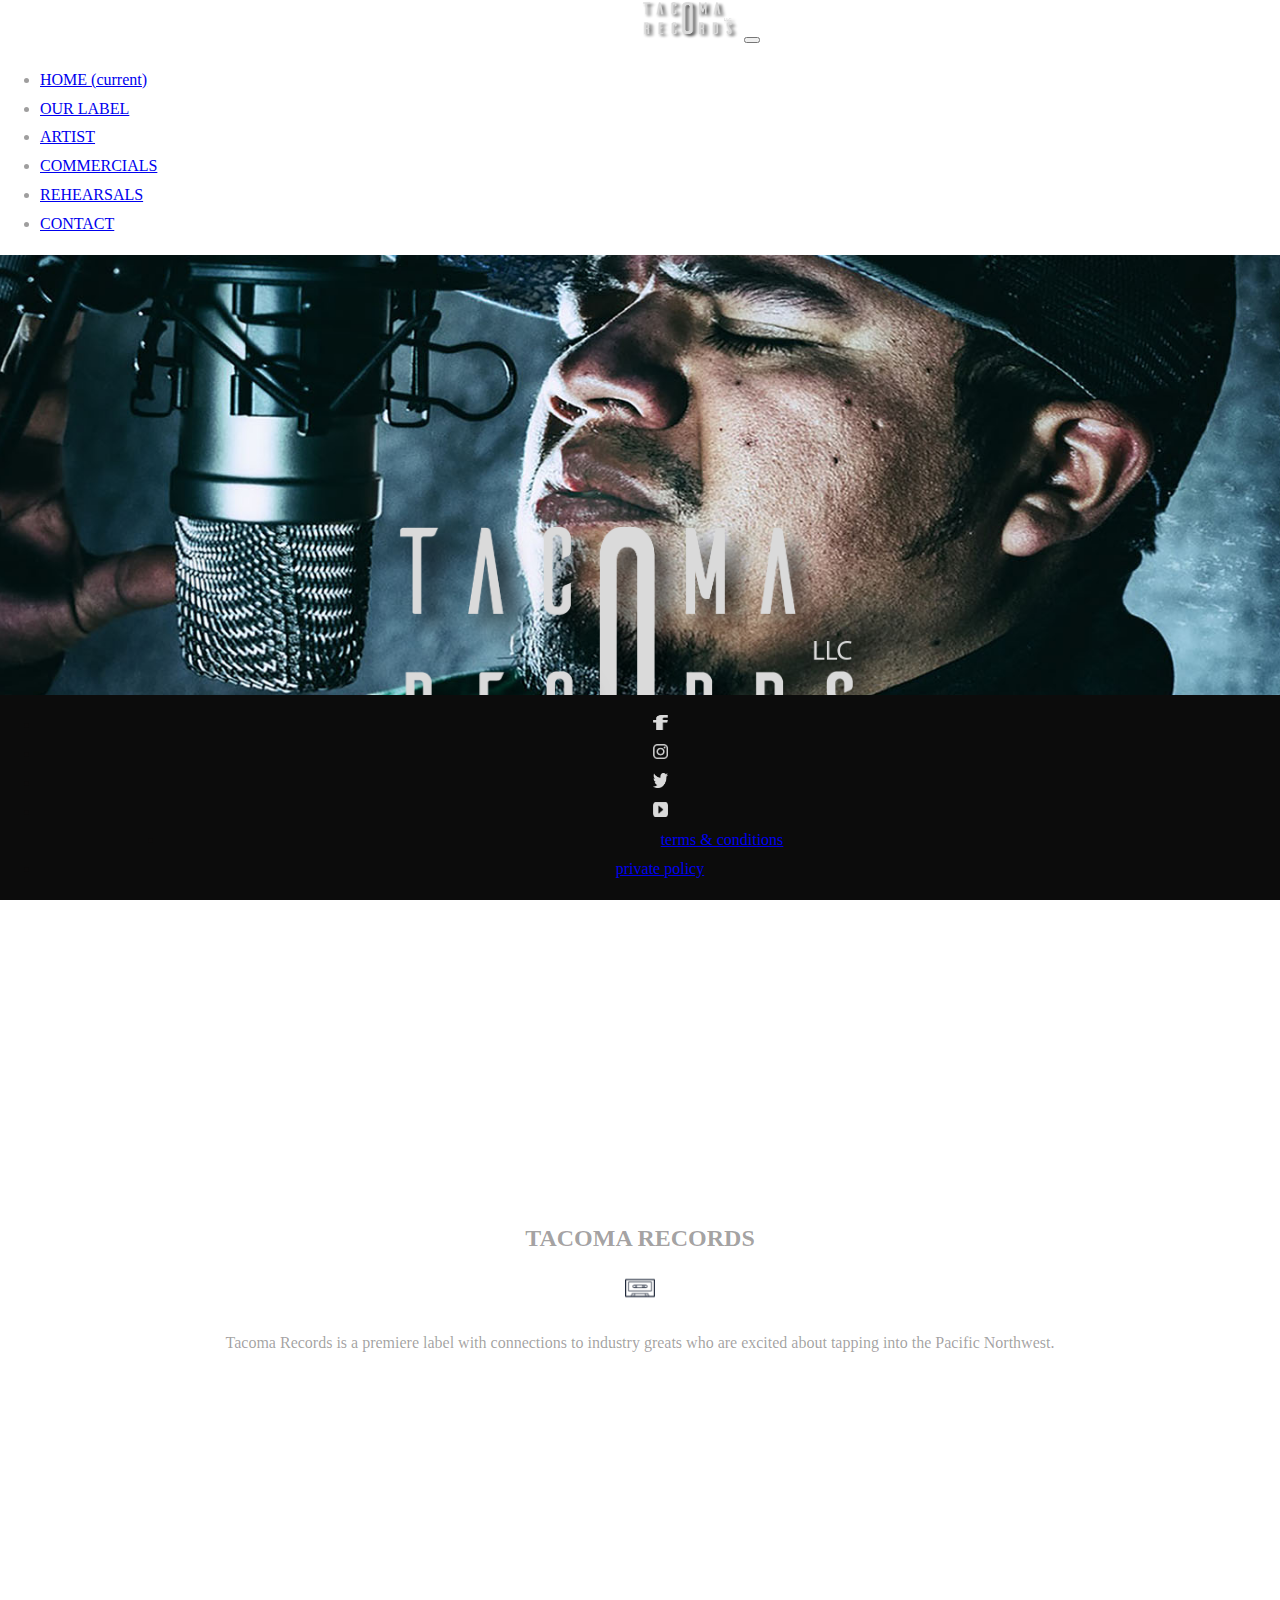
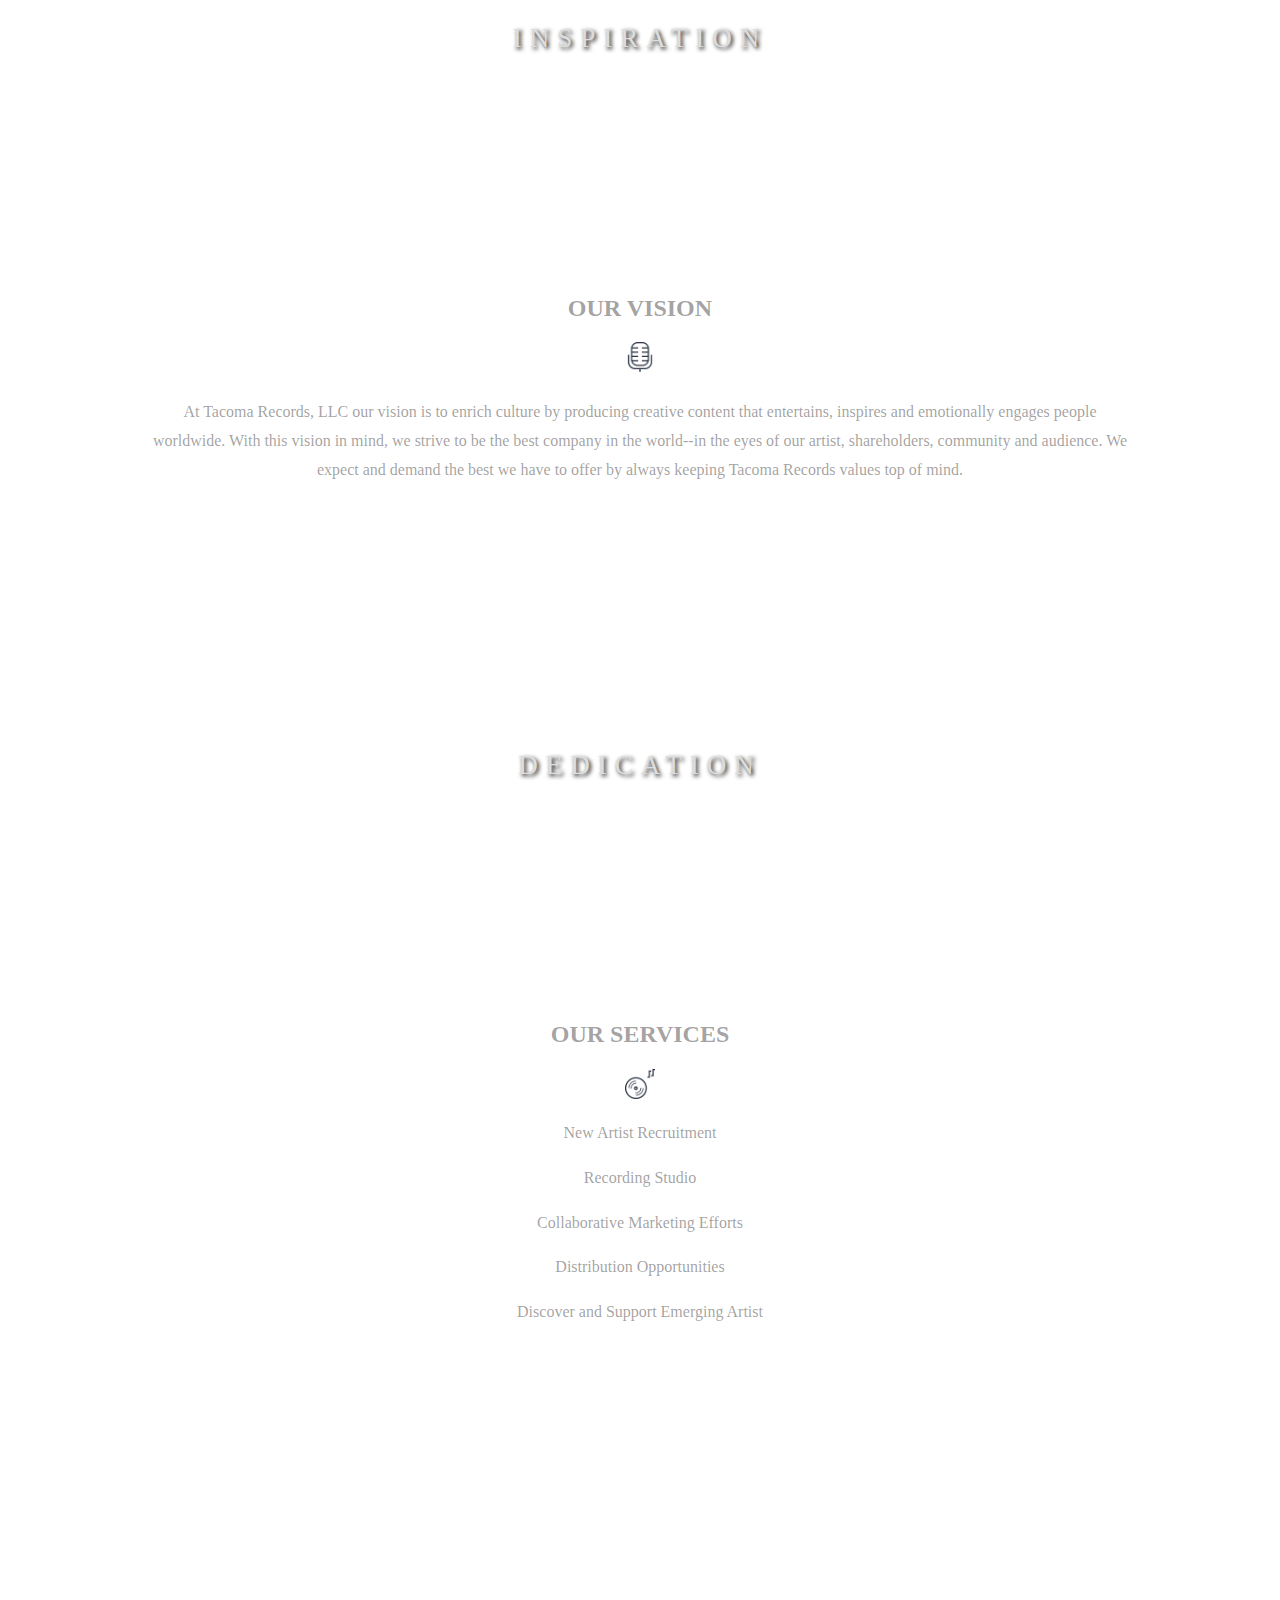
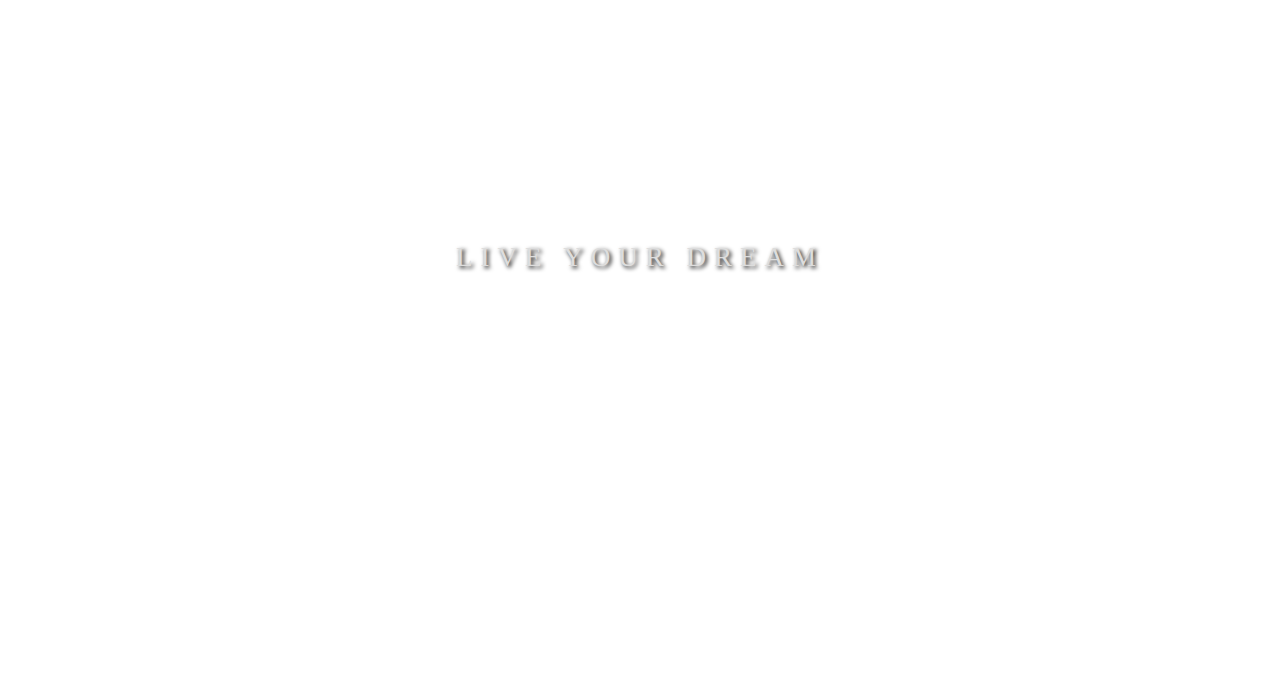
==== index.html @ 6867f0b7 "adding original files to git hub" ====
<!DOCTYPE html>
<html>
<head>
    <meta charset="utf-8" />
    <meta http-equiv="X-UA-Compatible" content="IE=edge">
    <title>Tacoma Records</title>
    <meta name="viewport" content="width=device-width, initial-scale=1">
    <link rel="stylesheet" href="https://stackpath.bootstrapcdn.com/bootstrap/4.1.0/css/bootstrap.min.css" integrity="sha384-9gVQ4dYFwwWSjIDZnLEWnxCjeSWFphJiwGPXr1jddIhOegiu1FwO5qRGvFXOdJZ4" crossorigin="anonymous">
    <link rel="stylesheet" type="text/css" media="screen" href="css/style.css" />
    <script src="main.js"></script>

</head>
<body>
        

    
        <nav id="menu" class="navbar fixed-top navbar-expand-lg navbar-light bg-dark">
                <a class="navbar-brand" href="index.html"><img  class="logo3" src="images/logo_2@300x.png" alt="tacoma records logo"></a>
                <button class="navbar-toggler" type="button" data-toggle="collapse" data-target="#navbarNav" aria-controls="navbarNav" aria-expanded="false" aria-label="Toggle navigation">
                  <span class="navbar-toggler-icon"></span>
                </button>
                <div class="justify-content-center collapse navbar-collapse" id="navbarNav">
                  <ul  class="navbar-nav ">
                    <li class="nav-item active">
                      <a class="nav-link" href="index.html" >HOME <span class="sr-only">(current)</span></a>
                    </li>
                    <li class="nav-item">
                      <a class="nav-link" href="our_label.html" >OUR LABEL</a>
                    </li>
                    <li class="nav-item">
                        <a class="nav-link" href="artist.html" >ARTIST</a>
                    </li>
                    <li class="nav-item">
                      <a class="nav-link" href="commercials.html" >COMMERCIALS</a>
                    </li>
                    <li class="nav-item">
                      <a class="nav-link" href="rehearsals.html" >REHEARSALS</a>
                    </li>
                    <li class="nav-item">
                        <a class="nav-link" href="contact.html" >CONTACT</a>
                    </li>
                  </ul>
                </div>
            </nav>
 
                  

    <div class="pimg1">

                <img  class="logo" src="images/logo_2@300x.png" alt="tacoma records logo">

      
    </div>

    <section class="section section-light">
        <h2>TACOMA RECORDS</h2>

        <img  class="icon" src="images/tape.png" alt="tape cassette">
        <p>
                Tacoma Records is a premiere label with connections to industry greats who are excited about tapping into the Pacific Northwest.
        </p>
    </section>


    <div class="pimg2">

        <div class="ptext">
            
            <span class="border">
               
               inspiration   
            </span>
        </div>   
    </div>

    <section class="section section-light">
            <h2>OUR VISION</h2>
            <img  class="icon" src="images/mike.png" alt="tape cassette">
            <p>
                    At Tacoma Records, LLC our vision is to enrich culture by producing creative content that entertains, inspires and emotionally engages people worldwide. With this vision in mind, we strive to be the best company in the world--in the eyes of our artist, shareholders, community and audience. We expect and demand the best we have to offer by always keeping Tacoma Records values top of mind.
            </p>
    </section>

    <div class="pimg3">

            <div class="ptext">
            
                <span class="border">
                       
                       dedication          
                </span>
            </div>
    </div>


    <section class="section section-light">
            <h2>OUR SERVICES</h2>
            <img  class="icon" src="images/cd.png" alt="tape cassette">
                        <p class="myList">New Artist Recruitment</p>
                        <p class="myList">Recording Studio</p>
                        <p class="myList">Collaborative Marketing Efforts</p>
                        <p class="myList">Distribution Opportunities</p>
                        <p class="myList">Discover and Support Emerging Artist</p>
    </section> 
    
    
    <div class="pimg4">

            <div class="ptext">
        
                <span class="border">
                   
                    Live your dream
        
                </span>
            </div>
    </div>

<div class="footer">
    <ul class="nav justify-content-center bg-dark">
            <li class="nav-item">
              <a class="nav-link active" href="#"><img  class="logo4" src="images/facebook.png" alt="facebook"></a>
            </li>
            <li class="nav-item">
              <a class="nav-link" href="#"><img  class="logo4" src="images/instagram.png" alt="instagram"></a>
            </li>
            <li class="nav-item">
              <a class="nav-link" href="#"><img  class="logo4" src="images/twitter1.png" alt="twitter"></a>
            </li>
            <li class="nav-item">
              <a class="nav-link" href="#"><img  class="logo4" src="images/youtube.png" alt="youtube"></a>
            </li>
            <li class="tc"class="nav-item">
                    <a class="nav-link" href="terms.html" target="_blank">terms & conditions</a>
            </li>
            <li id="tc" class="nav-item">
                    <a class="nav-link" href="private.html" target="_blank">private policy</a>
            </li>

    </ul>
    
</div>
    <!-- <div class="footer">
            <!-- <p id="end">Tacoma Records, LLC</p> -->
          <!-- <ul>  
            <a class="location" href="#">FACEBOOK</a>
            <a class="location" href="#">INSTAGRAM</a>
            <a class="location" href="#">TWITTER</a>
            <a class="location" href="#">YOUTUBE</a>
            <a class="location" href="#">EMAIL</a> 
        </ul> -->

        <!-- <ul>
                <a class="location2" href="#">TERMS & CONDITIONS</a>
                <a class="location2" href="#">PRIVATE POLICY</a>

        </ul> -->
    
    <!-- </div> -->
<!-- </div>     -->
    
</body>
</html>
---- css/style.css ----
body, html{
 
    height:100%;
    margin:0;
    font-size:16px;
    font-family:"Lato", sans-serf;
    font-weight: 400;
    line-height: 1.8em;
    color: rgba(15, 12, 12, 0.4);
    
}


.logo{

    display: block;
    margin:auto;
    padding-top:20%;
    width: 40%;  
}

.logo3{

width: 100px;
height:40px;
/* padding-left:30px; */
margin-left:50%;
}

.logo4{

width:15px;
height:15px;

}


.pimg1, .pimg2,.pimg3,.pimg4{

position: relative;
/* opacity:0.60; */
background-position:center;
background-size:cover;
background-repeat:no-repeat;
/* fixed = parallax */
/* scroll = normal */
background-attachment: fixed;

}


.pimg1{

background-image: url("../images/man_sings.jpeg");
min-height: 100%;  

}

.pimg2{

    background-image: url("../images/guitar1.jpg");
    min-height: 400px; 
}

.pimg3{

    background-image: url("../images/guitar.jpeg");
    min-height: 400px;  
}

.pimg4{

    background-image: url("../images/concert_one.jpeg");
    min-height: 100%;    
}

.section{

text-align:center;
padding:50px 150px;

}


.icon{

width:30px;
height:30px;

}

.myList{

margin-top:10px;

}

.ptext{

    position: absolute;
    top:50%;
    width:100%;
    font-size:27px;
    letter-spacing:8px;
    text-transform: uppercase;
    text-align: center;
    color: #ddd;
    text-shadow: 2px 2px 4px #000000;

}

.footer{

 position: fixed;
    left: 0;
    bottom: 0;
    width: 100%;
    background-color: rgb(12, 12, 12);
    /* color: white; */
    text-align: center;
    z-index: 99;
}

.tc{
    
    margin-left:10%;
}
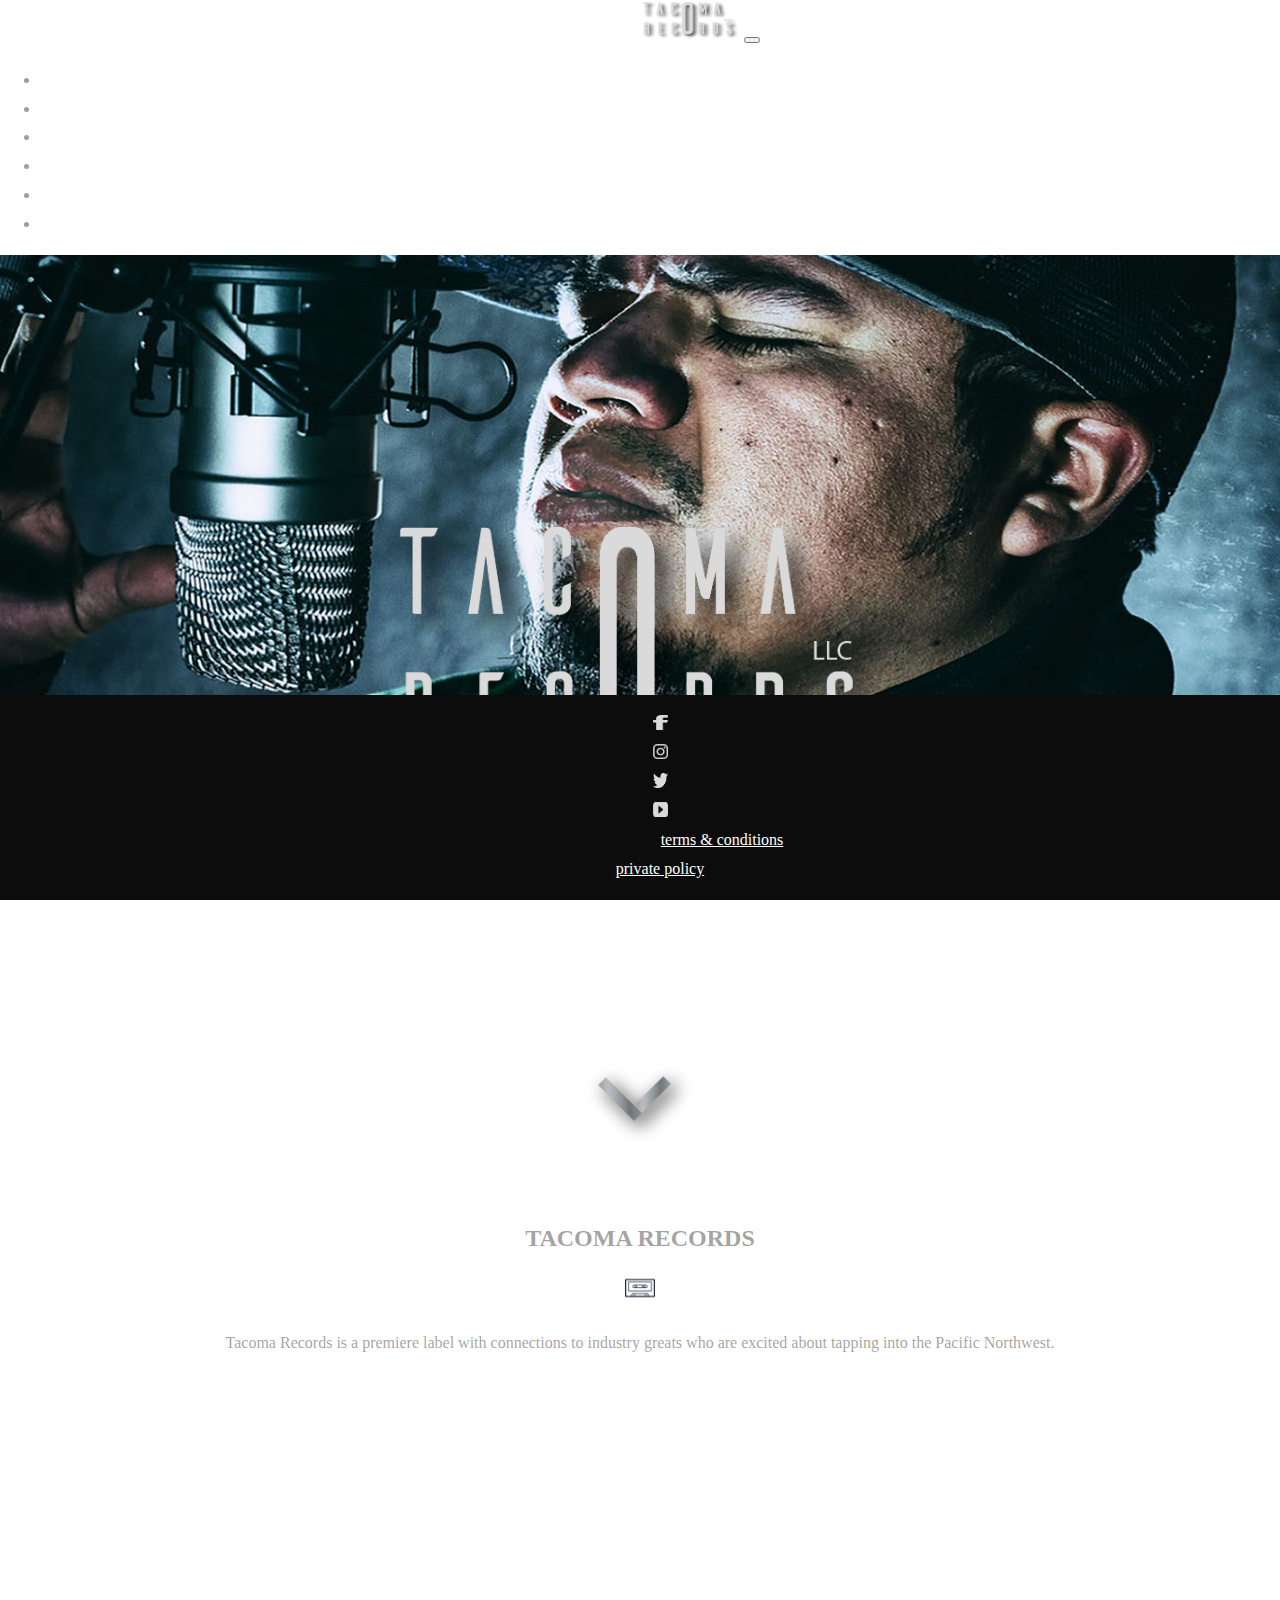
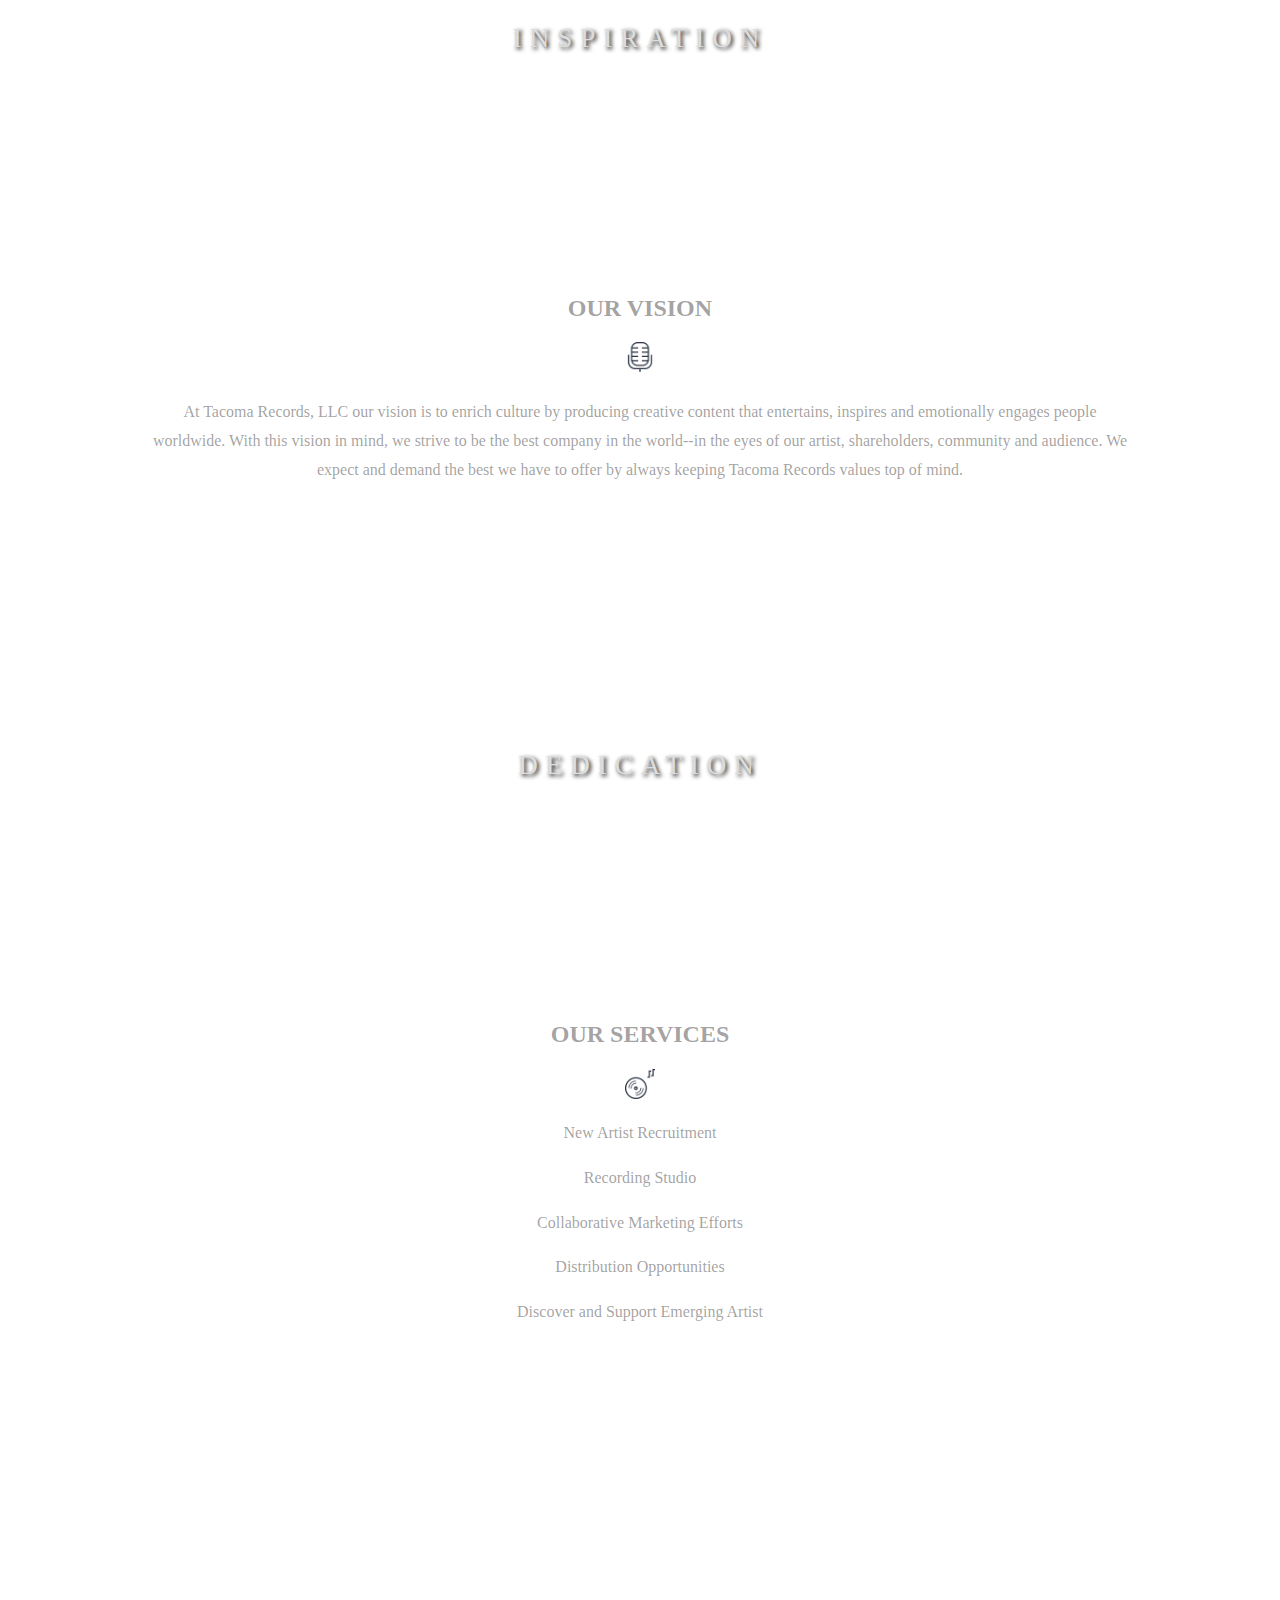
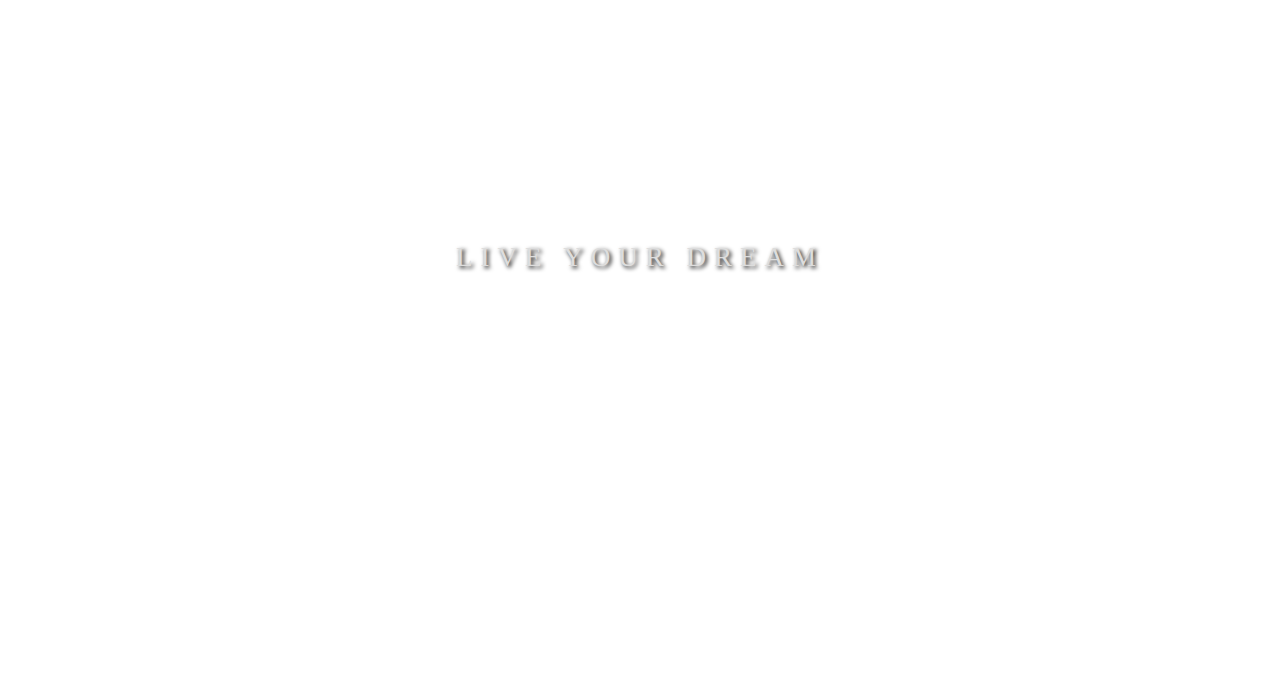
==== commit 9dcc1fc8: "updating the second set of files" ====
--- a/index.html
+++ b/index.html
@@ -8,6 +8,7 @@
     <link rel="stylesheet" href="https://stackpath.bootstrapcdn.com/bootstrap/4.1.0/css/bootstrap.min.css" integrity="sha384-9gVQ4dYFwwWSjIDZnLEWnxCjeSWFphJiwGPXr1jddIhOegiu1FwO5qRGvFXOdJZ4" crossorigin="anonymous">
     <link rel="stylesheet" type="text/css" media="screen" href="css/style.css" />
     <script src="main.js"></script>
+    <script src="jquery-3.3.1.min.js"></script>
 
 </head>
 <body>
@@ -28,7 +29,7 @@
                       <a class="nav-link" href="our_label.html" >OUR LABEL</a>
                     </li>
                     <li class="nav-item">
-                        <a class="nav-link" href="artist.html" >ARTIST</a>
+                        <a class="nav-link" href="artist2.html" >ARTIST</a>
                     </li>
                     <li class="nav-item">
                       <a class="nav-link" href="commercials.html" >COMMERCIALS</a>
@@ -48,6 +49,7 @@
     <div class="pimg1">
 
                 <img  class="logo" src="images/logo_2@300x.png" alt="tacoma records logo">
+                <img  id="arrow" class="logo" src="images/arrow.png" alt="tacoma records logo">
 
       
     </div>
@@ -122,13 +124,13 @@
               <a class="nav-link active" href="#"><img  class="logo4" src="images/facebook.png" alt="facebook"></a>
             </li>
             <li class="nav-item">
-              <a class="nav-link" href="#"><img  class="logo4" src="images/instagram.png" alt="instagram"></a>
+              <a class="nav-link" href="https://www.instagram.com/tacoma_records" target="_blank" ><img  class="logo4" src="images/instagram.png" alt="instagram"></a>
             </li>
             <li class="nav-item">
               <a class="nav-link" href="#"><img  class="logo4" src="images/twitter1.png" alt="twitter"></a>
             </li>
             <li class="nav-item">
-              <a class="nav-link" href="#"><img  class="logo4" src="images/youtube.png" alt="youtube"></a>
+              <a class="nav-link" href="https://www.youtube.com/channel/UCGF0WtCsbIEMLOiX0XQTCiw" target="_blank"><img  class="logo4" src="images/youtube.png" alt="youtube"></a>
             </li>
             <li class="tc"class="nav-item">
                     <a class="nav-link" href="terms.html" target="_blank">terms & conditions</a>
--- a/css/style.css
+++ b/css/style.css
@@ -10,14 +10,25 @@
     
 }
 
+#arrow{
+
+    display: block;
+    margin:auto;
+    padding-top:-300px;
+    width: 10%;
+    margin-top:0px;
+
+}
 
 .logo{
 
     display: block;
     margin:auto;
     padding-top:20%;
-    width: 40%;  
+    width: 40%;
+        
 }
+
 
 .logo3{
 
@@ -34,6 +45,11 @@
 
 }
 
+.nav-link{
+
+color:white !important;
+
+}
 
 .pimg1, .pimg2,.pimg3,.pimg4{
 
@@ -47,7 +63,6 @@
 background-attachment: fixed;
 
 }
-
 
 .pimg1{
 
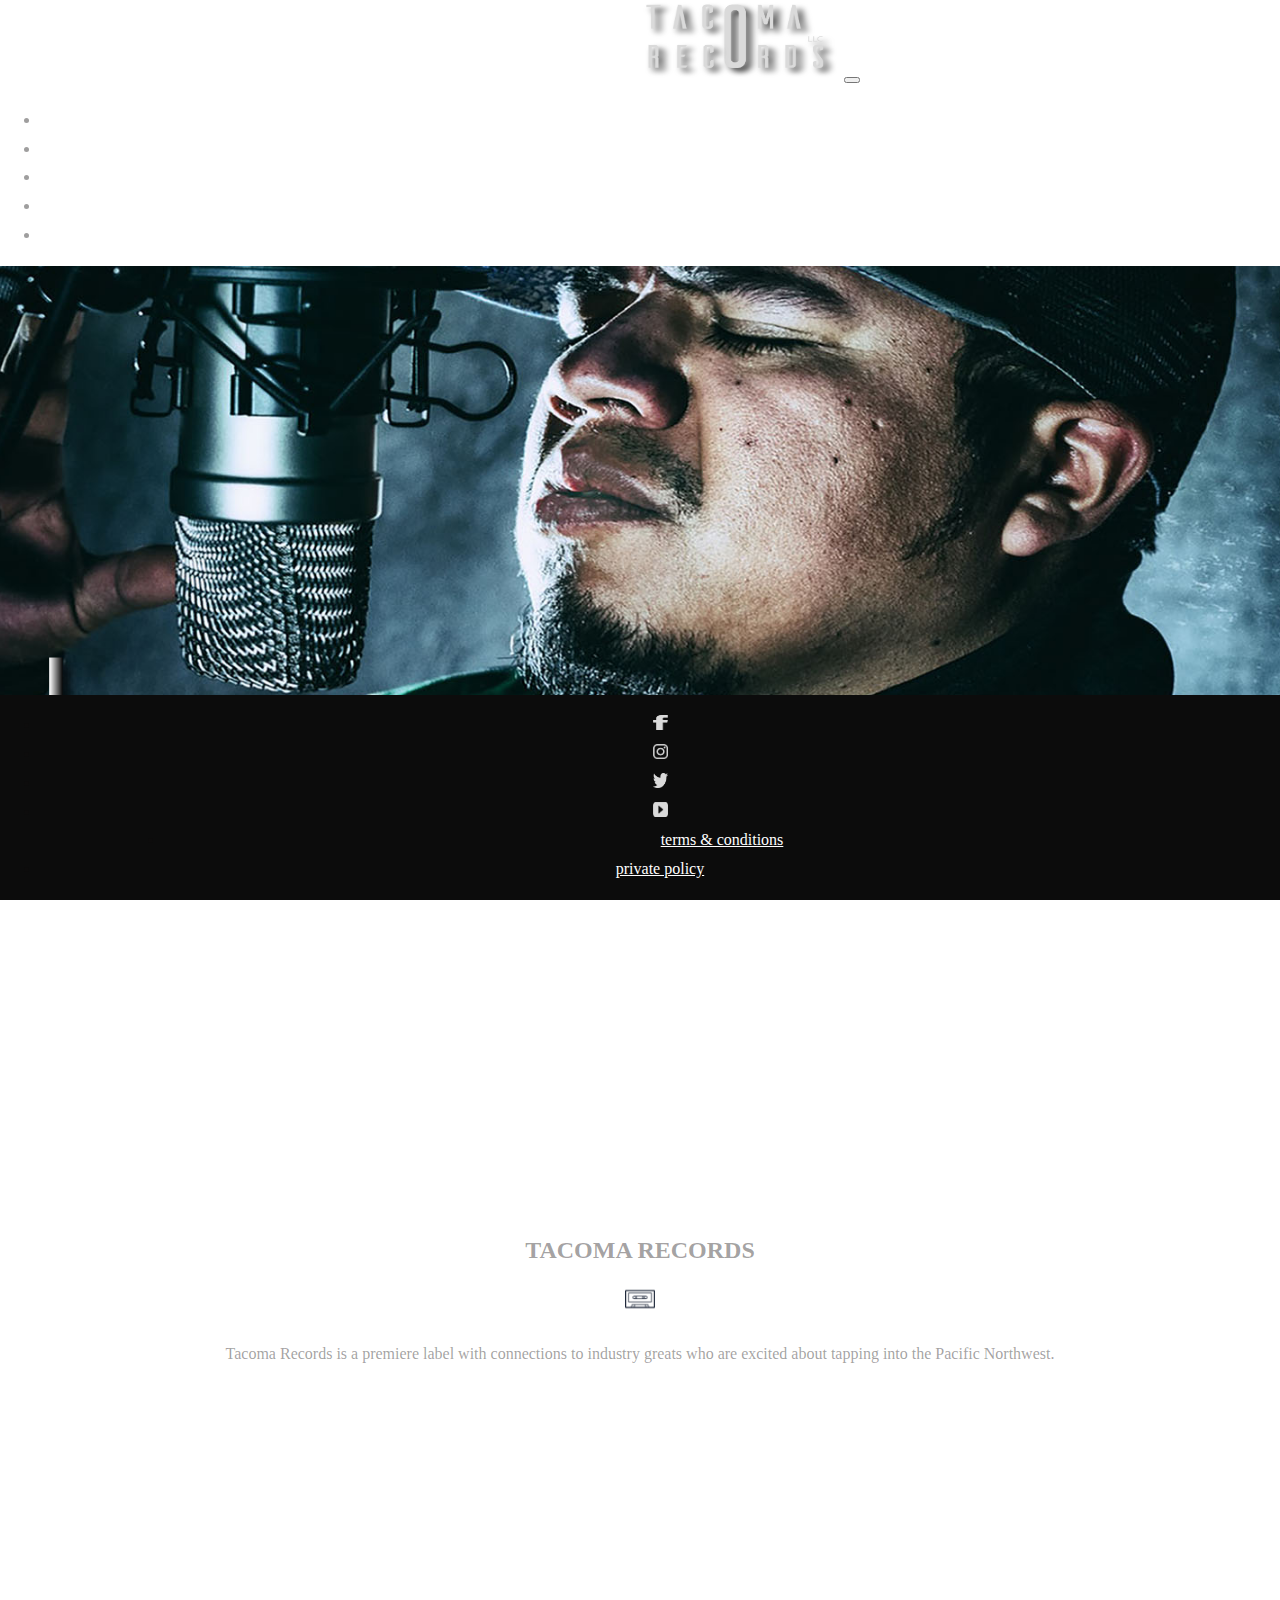
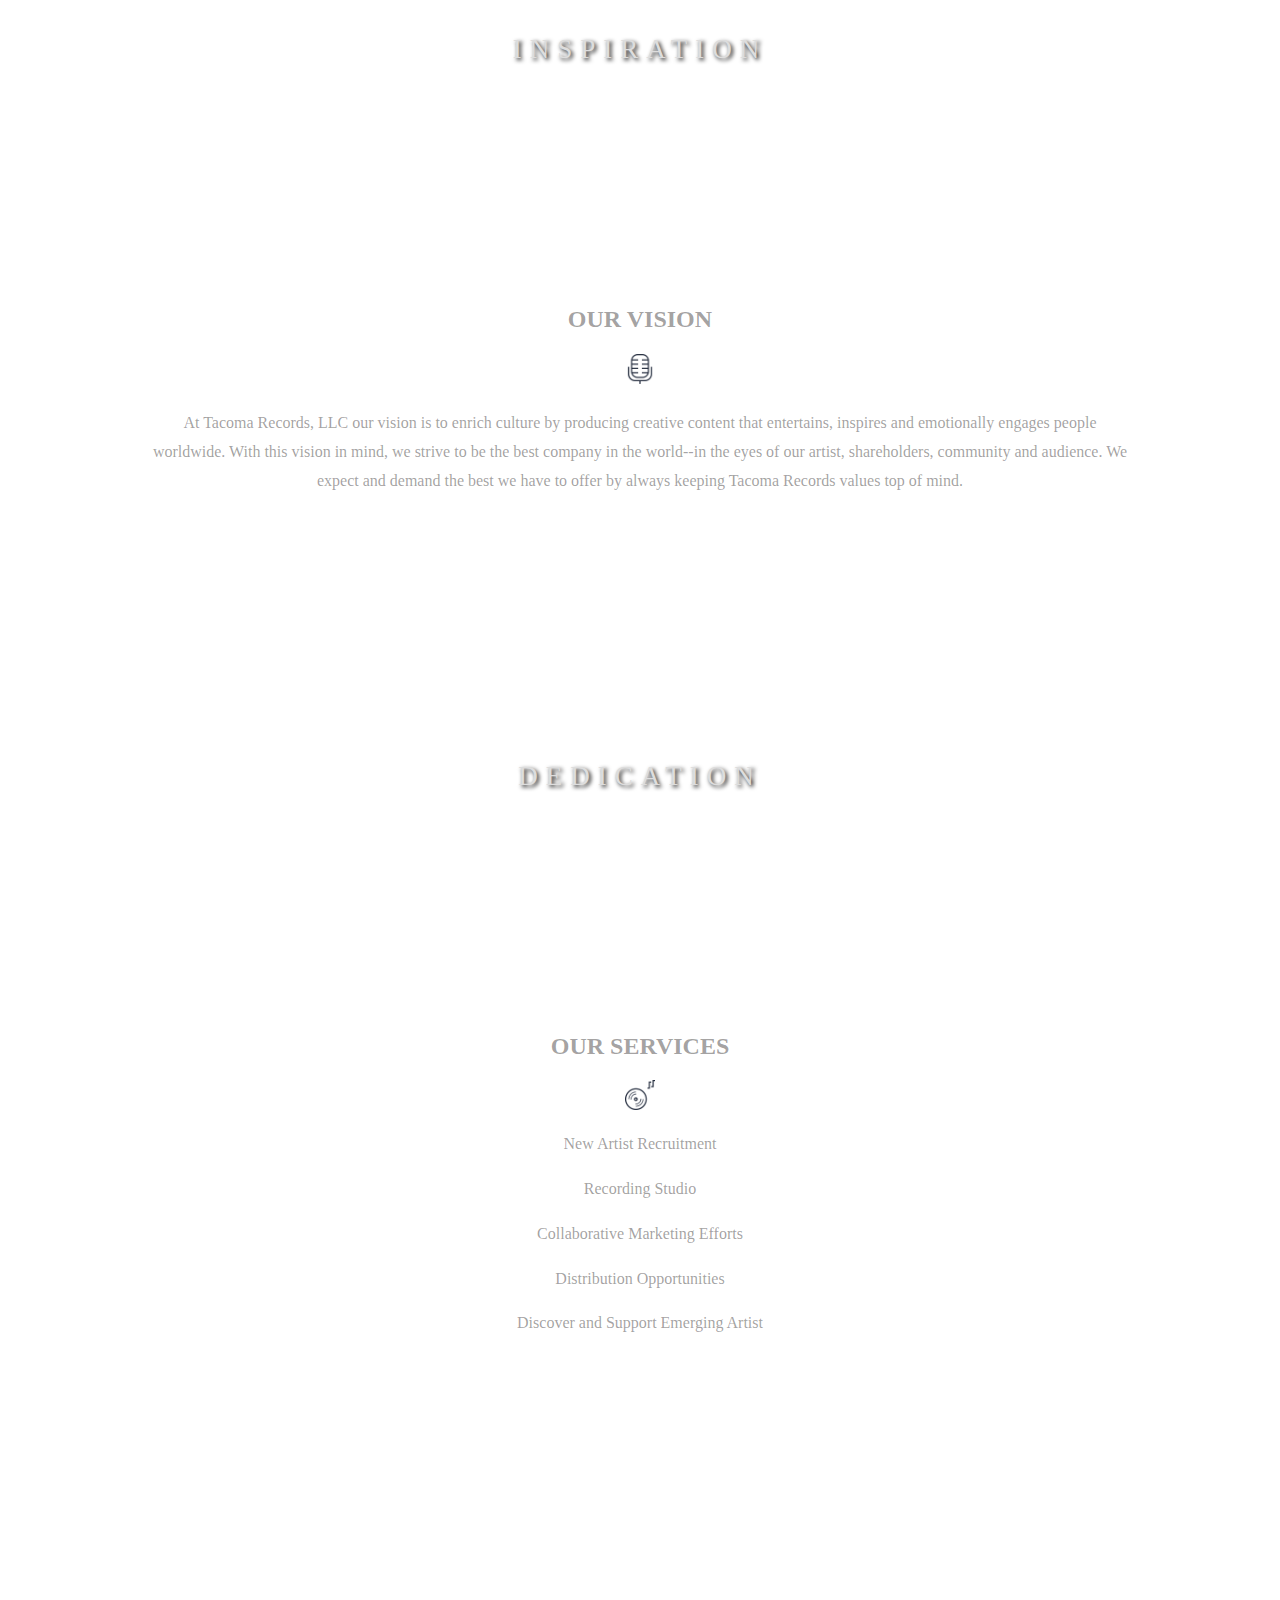
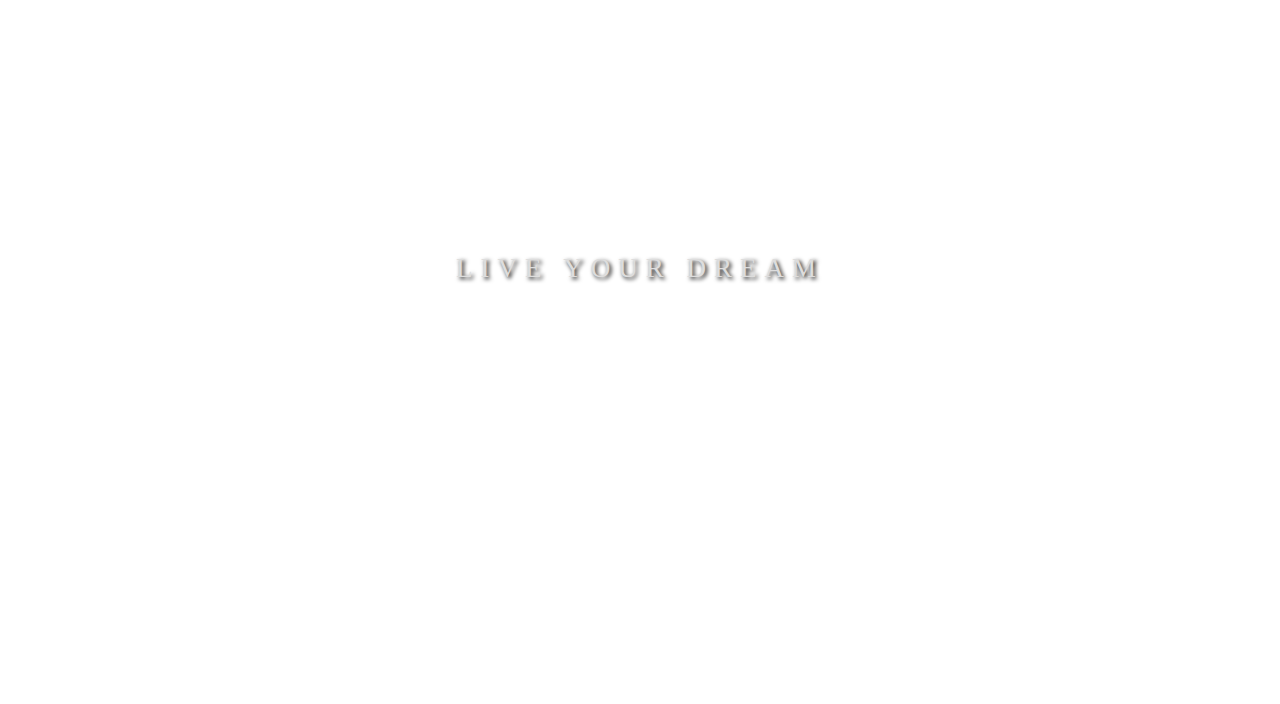
==== commit 2eb46c0d: "Updating Lastest Files" ====
--- a/index.html
+++ b/index.html
@@ -7,6 +7,8 @@
     <meta name="viewport" content="width=device-width, initial-scale=1">
     <link rel="stylesheet" href="https://stackpath.bootstrapcdn.com/bootstrap/4.1.0/css/bootstrap.min.css" integrity="sha384-9gVQ4dYFwwWSjIDZnLEWnxCjeSWFphJiwGPXr1jddIhOegiu1FwO5qRGvFXOdJZ4" crossorigin="anonymous">
     <link rel="stylesheet" type="text/css" media="screen" href="css/style.css" />
+    <link href="https://fonts.googleapis.com/css?family=Kaushan+Script" rel="stylesheet">
+    <link href="https://fonts.googleapis.com/css?family=Quicksand" rel="stylesheet">
     <script src="main.js"></script>
     <script src="jquery-3.3.1.min.js"></script>
 
@@ -34,9 +36,7 @@
                     <li class="nav-item">
                       <a class="nav-link" href="commercials.html" >COMMERCIALS</a>
                     </li>
-                    <li class="nav-item">
-                      <a class="nav-link" href="rehearsals.html" >REHEARSALS</a>
-                    </li>
+                   
                     <li class="nav-item">
                         <a class="nav-link" href="contact.html" >CONTACT</a>
                     </li>
@@ -48,10 +48,12 @@
 
     <div class="pimg1">
 
-                <img  class="logo" src="images/logo_2@300x.png" alt="tacoma records logo">
-                <img  id="arrow" class="logo" src="images/arrow.png" alt="tacoma records logo">
+        <!-- <h1 class="tagline">A Premier Label with Connections to Industry Greats!</h1> -->
 
-      
+                <!-- <img  class="logo" src="images/logo_2@300x.png" alt="tacoma records logo"> -->
+                <img  id="arrow" class="logo" src="images/arrow_1.png" alt="tacoma records logo">
+
+      </div>  
     </div>
 
     <section class="section section-light">
@@ -116,7 +118,7 @@
         
                 </span>
             </div>
-    </div>
+    </div> 
 
 <div class="footer">
     <ul class="nav justify-content-center bg-dark">
--- a/css/style.css
+++ b/css/style.css
@@ -10,30 +10,55 @@
     
 }
 
+/* #bgColor{
+
+    rgb(57, 191, 204)  
+} */
 #arrow{
 
-    display: block;
-    margin:auto;
-    padding-top:-300px;
+  
     width: 10%;
-    margin-top:0px;
+    padding-top:30%;
+   
 
 }
 
-.logo{
+.tagline{
+
+    text-align: center;
+    padding-top:15%;
+    padding-right:25%;
+    padding-left:25%;
+    /* font-family: 'Quicksand', sans-serif; */
+
+    font-family: 'Kaushan Script', cursive;
+    /* transform:translate(-50%,-50%); */
+    color:#fff;
+    /* text-shadow:0 0 20px #ff005b; */
+
+    text-shadow:0 0 20px #2d76ed;
+    text-align:center;
+    /* position:absolute; */
+    /* top:50px; */
+    font-size:65px; 
+  
+        
+}
+
+.logoOne{
 
     display: block;
-    margin:auto;
-    padding-top:20%;
-    width: 40%;
-        
+   margin-left:80%;
+    padding-top:80%;
+    width: 40%;       
+
 }
 
 
 .logo3{
 
-width: 100px;
-height:40px;
+width: 200px;
+height:80px;
 /* padding-left:30px; */
 margin-left:50%;
 }
@@ -64,11 +89,14 @@
 
 }
 
+
+
+
 .pimg1{
 
 background-image: url("../images/man_sings.jpeg");
 min-height: 100%;  
-
+/* opacity:0.70; */
 }
 
 .pimg2{
